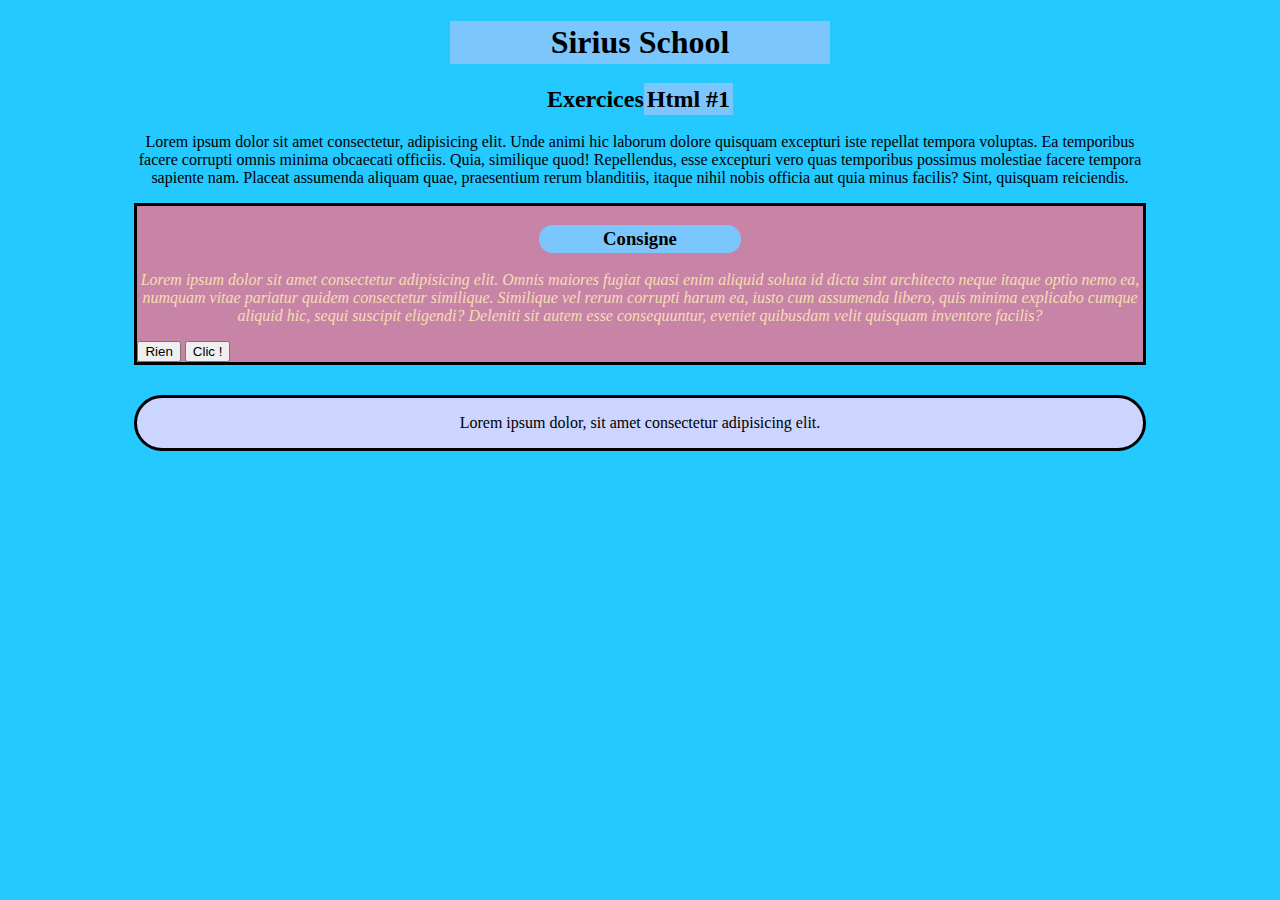
==== pg2/index2.html @ 3adbf344 "Il me reste à modifier mon bouton sur mon autre page" ====
<!DOCTYPE html>
<html lang="en">
<head>
    <meta charset="UTF-8">
    <meta name="viewport" content="width=device-width, initial-scale=1.0">
    <title>Maquette Variation 2</title>
    <link rel="stylesheet" href="./variant02.css">
</head>
<body>
    <h1>Sirius School</h1>

    <h2>Exercices<div class="HTML1">Html #1</h2></div>

   <div class="Intro1"><p>Lorem ipsum dolor sit amet consectetur, adipisicing elit. Unde animi hic laborum dolore quisquam excepturi iste repellat tempora voluptas. Ea temporibus facere corrupti omnis minima obcaecati officiis. Quia, similique quod!
    Repellendus, esse excepturi vero quas temporibus possimus molestiae facere tempora sapiente nam. Placeat assumenda aliquam quae, praesentium rerum blanditiis, itaque nihil nobis officia aut quia minus facilis? Sint, quisquam reiciendis.</p></div>
    
    <div class="Cadre1"><h3>Consigne</h3>

    <p>Lorem ipsum dolor sit amet consectetur adipisicing elit. Omnis maiores fugiat quasi enim aliquid soluta id dicta sint architecto neque itaque optio nemo ea, numquam vitae pariatur quidem consectetur similique.
    Similique vel rerum corrupti harum ea, iusto cum assumenda libero, quis minima explicabo cumque aliquid hic, sequi suscipit eligendi? Deleniti sit autem esse consequuntur, eveniet quibusdam velit quisquam inventore facilis?</p>

    <button type="button">Rien</button>

     <a href="./pg2/index2.html">   
    <button type="button">Clic !</button></a></div>

   <div class="Cadre2"><p>Lorem ipsum dolor, sit amet consectetur adipisicing elit.</p></div>




    
</body>
</html>
---- pg2/variant02.css ----
body{
    background-color: #23C9FF;
}
h1{
    font-weight: bold;
    border:#7CC6FE solid;
    background-color: #7CC6FE;
    text-align: center;
    margin-left: 35%;
    margin-right: 35%;


}
h2{
    text-align: center;
    font-weight: bold;   
}
.HTML1{
    border: solid #7CC6FE;
    background-color: #7CC6FE;
    display: inline;
}

p{
    text-align: center;
    color: wheat;
    font-style: italic;
}

p:first-child{
    color: black;
    font-style: normal;
    text-align: center;
    margin-left: 10%;
    margin-right: 10%;
}

h3{
    border: solid #7CC6FE;
    background-color: #7CC6FE;
    text-align: center;
    margin-left: 40%;
    margin-right: 40%;
    border-radius: 15px;

}

.Cadre1{
    background-color: #C884A6;
    border: black solid;
    margin-left: 10%;
    margin-right: 10%;
    

}
.Cadre2{
    background-color: #CCD5FF;
    border: #000000 solid;
    border-radius: 30px;
    margin-top: 30px;
    text-align: center;
    margin-left: 10%;
    margin-right: 10%;
}

button{}
.Btn1{}
.Intro1{}
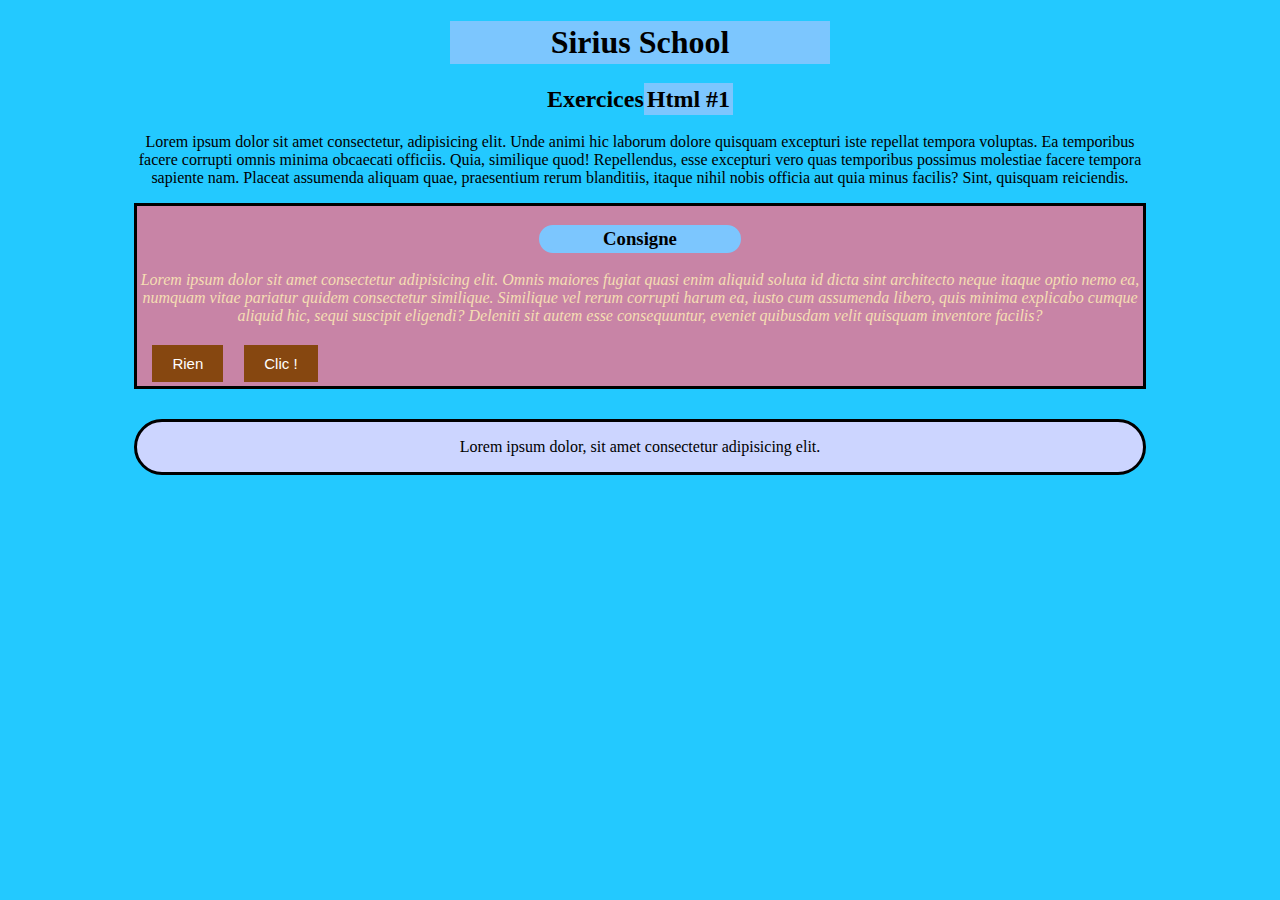
==== commit 7697c8c5: "J'ai finis mes variations" ====
--- a/pg2/index2.html
+++ b/pg2/index2.html
@@ -21,7 +21,7 @@
 
     <button type="button">Rien</button>
 
-     <a href="./pg2/index2.html">   
+     <a href="../index.html">   
     <button type="button">Clic !</button></a></div>
 
    <div class="Cadre2"><p>Lorem ipsum dolor, sit amet consectetur adipisicing elit.</p></div>
--- a/pg2/variant02.css
+++ b/pg2/variant02.css
@@ -63,6 +63,17 @@
     margin-right: 10%;
 }
 
-button{}
-.Btn1{}
-.Intro1{}+button{
+    background-color: #864710;
+    border: none;
+    color: white;
+    padding: 10px 20px;
+    text-align: center;
+    text-decoration: none;
+    display: inline-block;
+    font-size: 15px;
+    margin: 4px 2px;
+    cursor: pointer;
+    margin-left: 15px;
+}
+
